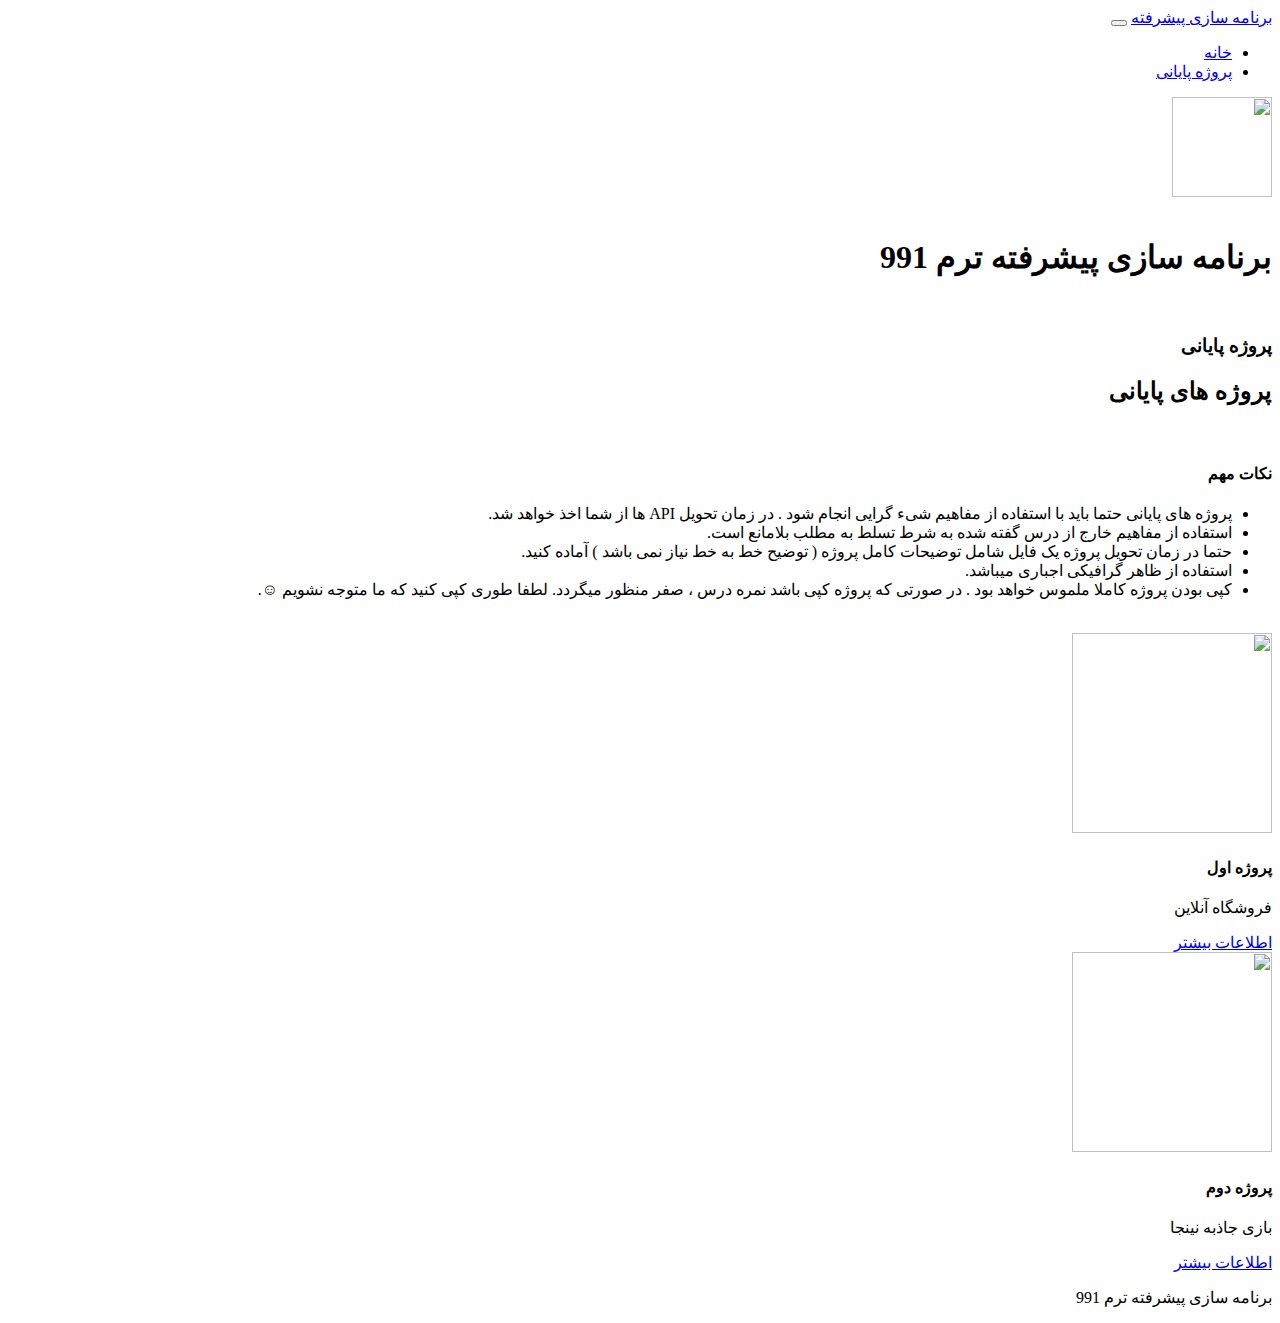
==== projects.html @ 44051ab6 "Update projects.html" ====
<!DOCTYPE html>
<html lang="fa">

<head>

  <meta charset="utf-8">
  <meta name="viewport" content="width=device-width, initial-scale=1, shrink-to-fit=no">
  <meta name="description" content="">
  <meta name="author" content="">

  <title>برنامه سازی پیشرفته - ترم 991</title>

  <!-- Bootstrap core CSS -->
  <link href="vendor/bootstrap/css/bootstrap.min.css" rel="stylesheet">

  <!-- Custom styles for this template -->
  <link href="css/scrolling-nav.css" rel="stylesheet">
	<style>
		@font-face {
			font-family: IranYekan;
			font-style: normal;
			font-weight: bold;
			src: url('fonts/IranYekan/eot/iranyekanwebbold(fanum).eot');
			src: url('fonts/IranYekan/eot/iranyekanwebbold(fanum).eot?#iefix') format('embedded-opentype'),
				/* IE6-8 */
				url('fonts/IranYekan/woff2/iranyekanwebbold(fanum).woff2') format('woff2'),
				/* FF39+,Chrome36+, Opera24+*/
				url('fonts/IranYekan/woff/iranyekanwebbold(fanum).woff') format('woff'),
				/* FF3.6+, IE9, Chrome6+, Saf5.1+*/
				url('fonts/IranYekan/ttf/iranyekanwebbold(fanum).ttf') format('truetype');
		}

		@font-face {
			font-family: IranYekan;
			font-style: normal;
			font-weight: 300;
			src: url('fonts/IranYekan/eot/iranyekanweblight(fanum).eot');
			src: url('fonts/IranYekan/eot/iranyekanweblight(fanum).eot?#iefix') format('embedded-opentype'),
				/* IE6-8 */
				url('fonts/IranYekan/woff2/iranyekanweblight(fanum).woff2') format('woff2'),
				/* FF39+,Chrome36+, Opera24+*/
				url('fonts/IranYekan/woff/iranyekanweblight(fanum).woff') format('woff'),
				/* FF3.6+, IE9, Chrome6+, Saf5.1+*/
				url('fonts/IranYekan/ttf/iranyekanweblight(fanum).ttf') format('truetype');
		}

		@font-face {
			font-family: IranYekan;
			font-style: normal;
			font-weight: normal;
			src: url('fonts/IranYekan/eot/iranyekanwebregular(fanum).eot');
			src: url('fonts/IranYekan/eot/iranyekanwebregular(fanum).eot?#iefix') format('embedded-opentype'),
				/* IE6-8 */
				url('fonts/IranYekan/woff2/iranyekanwebregular(fanum).woff2') format('woff2'),
				/* FF39+,Chrome36+, Opera24+*/
				url('fonts/IranYekan/woff/iranyekanwebregular(fanum).woff') format('woff'),
				/* FF3.6+, IE9, Chrome6+, Saf5.1+*/
				url('fonts/IranYekan/ttf/iranyekanwebregular(fanum).ttf') format('truetype');
		}
	</style>
</head>

<body id="page-top" dir="rtl" style="text-align:right">

  <!-- Navigation -->
  <nav class="navbar navbar-expand-lg navbar-dark bg-dark fixed-top" id="mainNav">
    <div class="container">
      <a class="navbar-brand js-scroll-trigger" href="index.html">برنامه سازی پیشرفته</a>
      <button class="navbar-toggler" type="button" data-toggle="collapse" data-target="#navbarResponsive" aria-controls="navbarResponsive" aria-expanded="false" aria-label="Toggle navigation">
        <span class="navbar-toggler-icon"></span>
      </button>
      <div class="collapse navbar-collapse" id="navbarResponsive">
        <ul class="navbar-nav ml-auto">
          <li class="nav-item">
            <a class="nav-link js-scroll-trigger" href="index.html">خانه</a>
          </li>
		  <li class="nav-item">
            <a class="nav-link js-scroll-trigger" href="#finalprojects">پروژه پایانی</a>
          </li>
        </ul>
      </div>
    </div>
  </nav>

  <header class="bg-primary text-white">
    <div class="container text-center">
		<img src="img/Guilan_logo.png" width="100px" height="100px" style="margin-bottom:20px" />
      <h1>برنامه سازی پیشرفته ترم 991</h1><br>
		<h3>پروژه پایانی</h3>
    </div>
  </header>


 

	<section id="finalprojects" >
    <div class="container py-3">
		<div class="row ">
			<div class="col-12 mx-auto">
			 <h2>پروژه های پایانی</h2><br>
			 <div class="alert alert-danger" role="alert">
				   <h4 class="alert-heading">نکات مهم</h4>
				   <ul>
				   <li>پروژه های پایانی حتما باید با استفاده از مفاهیم شیء گرایی انجام شود . در زمان تحویل API ها از شما اخذ خواهد شد.</li>
           <li>استفاده از مفاهیم خارج از درس گفته شده به شرط تسلط به مطلب بلامانع است.</li>
           <!--<li>در هر دو پروژه باید از مفاهیم پایگاه داده استفاده کنید. (ترجیحا SQL)</li>
           <li>در هر دو پروژه استفاده از مفاهیم برنامه نویسی شیء گرا استفاده شود.</li>
           <li>در پروژه دوم از PyQt5 و در پروژه اول از PyGame استفاده کنید.</li> -->
           <li>حتما در زمان تحویل پروژه یک فایل شامل توضیحات کامل پروژه ( توضیح خط به خط نیاز نمی باشد ) آماده کنید.</li>
				   <li>استفاده از ظاهر گرافیکی اجباری میباشد.</li>
				   <li>کپی بودن پروژه کاملا ملموس خواهد بود . در صورتی که پروژه کپی باشد نمره درس ، صفر منظور میگردد. لطفا طوری کپی کنید که ما متوجه نشویم ☺.</li>
				   </ul>
				   
				</div>
				<br>
	<div class="row justify-content-md-center">

      <div class="col-lg-3 col-md-6 mb-4">
        <div class="card h-100">
          <img class="card-img-top" src="https://image.freepik.com/free-vector/coming-soon-neon-sign-vector-brick-wall-background_118419-102.jpg" width="200px" height="200px" alt="">
          <div class="card-body">
            <h4 class="card-title">پروژه اول</h4>
            <p class="card-text">فروشگاه آنلاین</p>
          </div>
          <div class="card-footer">
            <a href="projects/1.pdf" class="btn btn-primary">اطلاعات بیشتر</a>
          </div>
        </div>
      </div>

      <div class="col-lg-3 col-md-6 mb-4">
        <div class="card h-100">
          <img class="card-img-top" src="https://techrasa.com/wp-content/uploads/2016/09/online-shopping.jpg"  width="200px" height="200px" alt="">
          <div class="card-body">
            <h4 class="card-title">پروژه دوم</h4>
            <p class="card-text">بازی جاذبه نینجا</p>
          </div>
          <div class="card-footer">
            <a href="projects/2.pdf" class="btn btn-primary">اطلاعات بیشتر</a>
          </div>
        </div>
      </div>



    </div>

			</div>
		</div>
		<!--/row-->
	</div>
	<!--container-->
  </section>


  <!-- Footer -->
  <footer class="py-5 bg-dark">
    <div class="container">
      <p class="m-0 text-center text-white">برنامه سازی پیشرفته ترم 991</p>

    </div>
    <!-- /.container -->
  </footer>

  <!-- Bootstrap core JavaScript -->
  <script src="vendor/jquery/jquery.min.js"></script>
  <script src="vendor/bootstrap/js/bootstrap.bundle.min.js"></script>

  <!-- Plugin JavaScript -->
  <script src="vendor/jquery-easing/jquery.easing.min.js"></script>

  <!-- Custom JavaScript for this theme -->
  <script src="js/scrolling-nav.js"></script>
	<!-- Author :  Iman Kianian -->
</body>

</html>
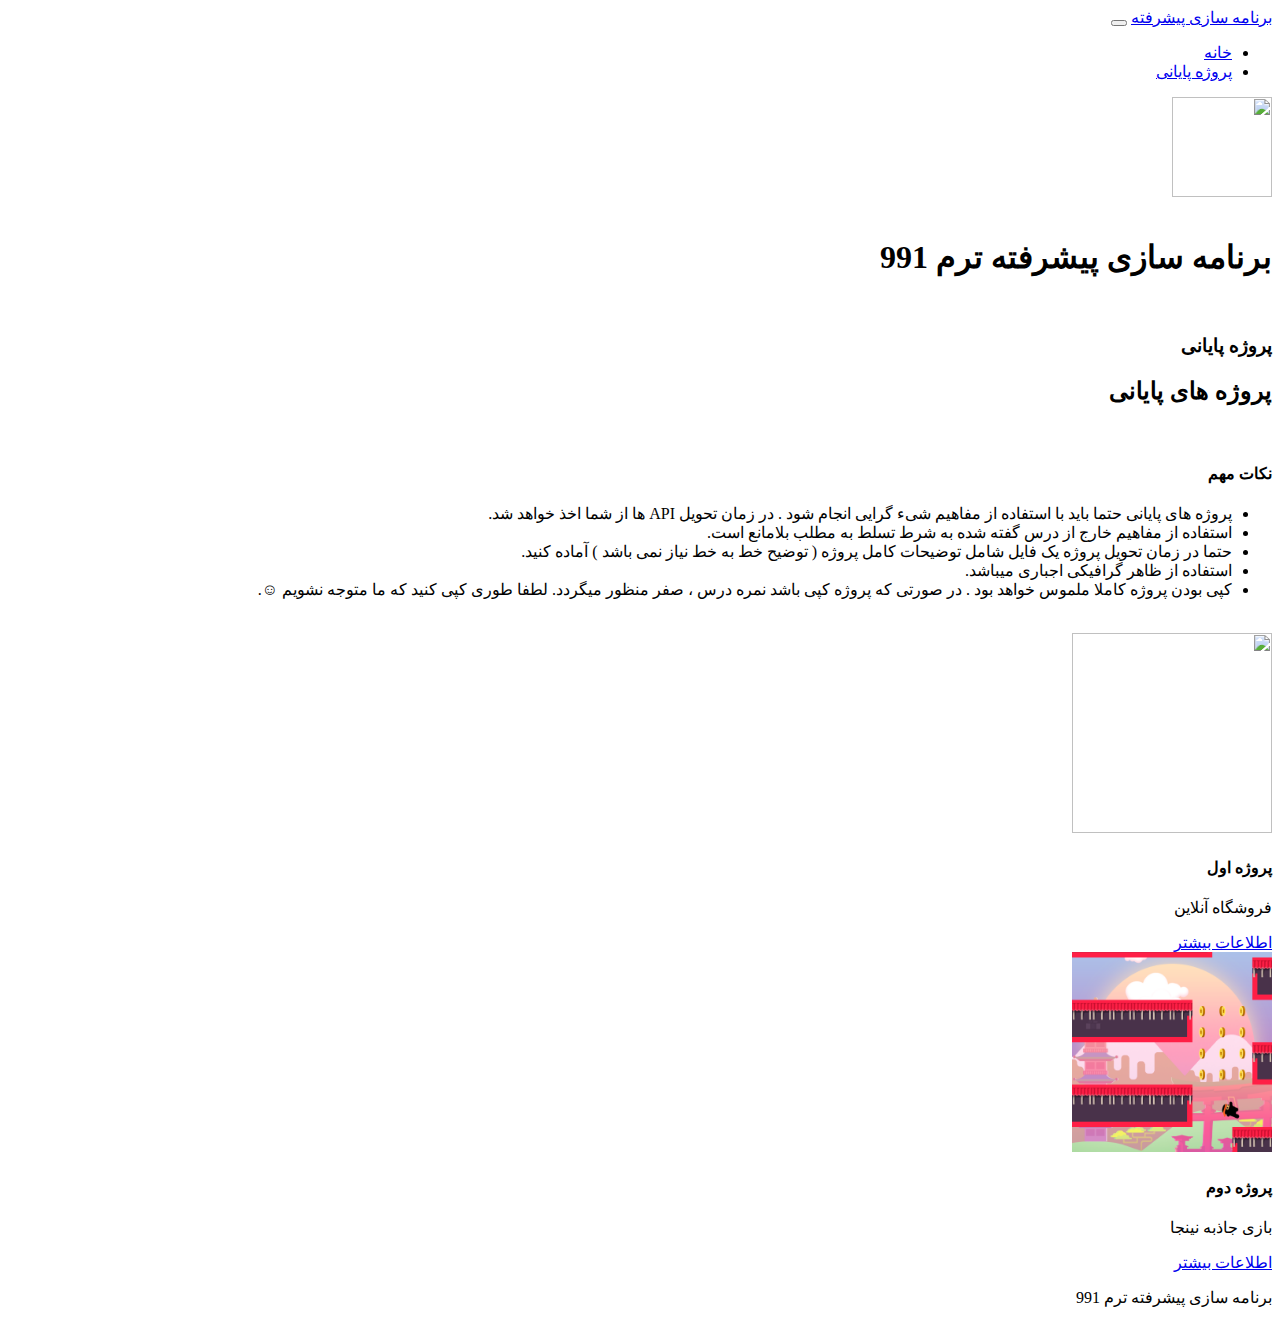
==== commit 2f0bd06a: "Update projects.html" ====
--- a/projects.html
+++ b/projects.html
@@ -117,26 +117,26 @@
 
       <div class="col-lg-3 col-md-6 mb-4">
         <div class="card h-100">
-          <img class="card-img-top" src="https://image.freepik.com/free-vector/coming-soon-neon-sign-vector-brick-wall-background_118419-102.jpg" width="200px" height="200px" alt="">
+          <img class="card-img-top" src="https://techrasa.com/wp-content/uploads/2016/09/online-shopping.jpg" width="200px" height="200px" alt="">
           <div class="card-body">
             <h4 class="card-title">پروژه اول</h4>
             <p class="card-text">فروشگاه آنلاین</p>
           </div>
           <div class="card-footer">
-            <a href="projects/1.pdf" class="btn btn-primary">اطلاعات بیشتر</a>
+            <a href="online shop.pdf" class="btn btn-primary">اطلاعات بیشتر</a>
           </div>
         </div>
       </div>
 
       <div class="col-lg-3 col-md-6 mb-4">
         <div class="card h-100">
-          <img class="card-img-top" src="https://techrasa.com/wp-content/uploads/2016/09/online-shopping.jpg"  width="200px" height="200px" alt="">
+          <img class="card-img-top" src="ninja.png"  width="200px" height="200px" alt="">
           <div class="card-body">
             <h4 class="card-title">پروژه دوم</h4>
             <p class="card-text">بازی جاذبه نینجا</p>
           </div>
           <div class="card-footer">
-            <a href="projects/2.pdf" class="btn btn-primary">اطلاعات بیشتر</a>
+            <a href="ninja gravity.pdf" class="btn btn-primary">اطلاعات بیشتر</a>
           </div>
         </div>
       </div>
